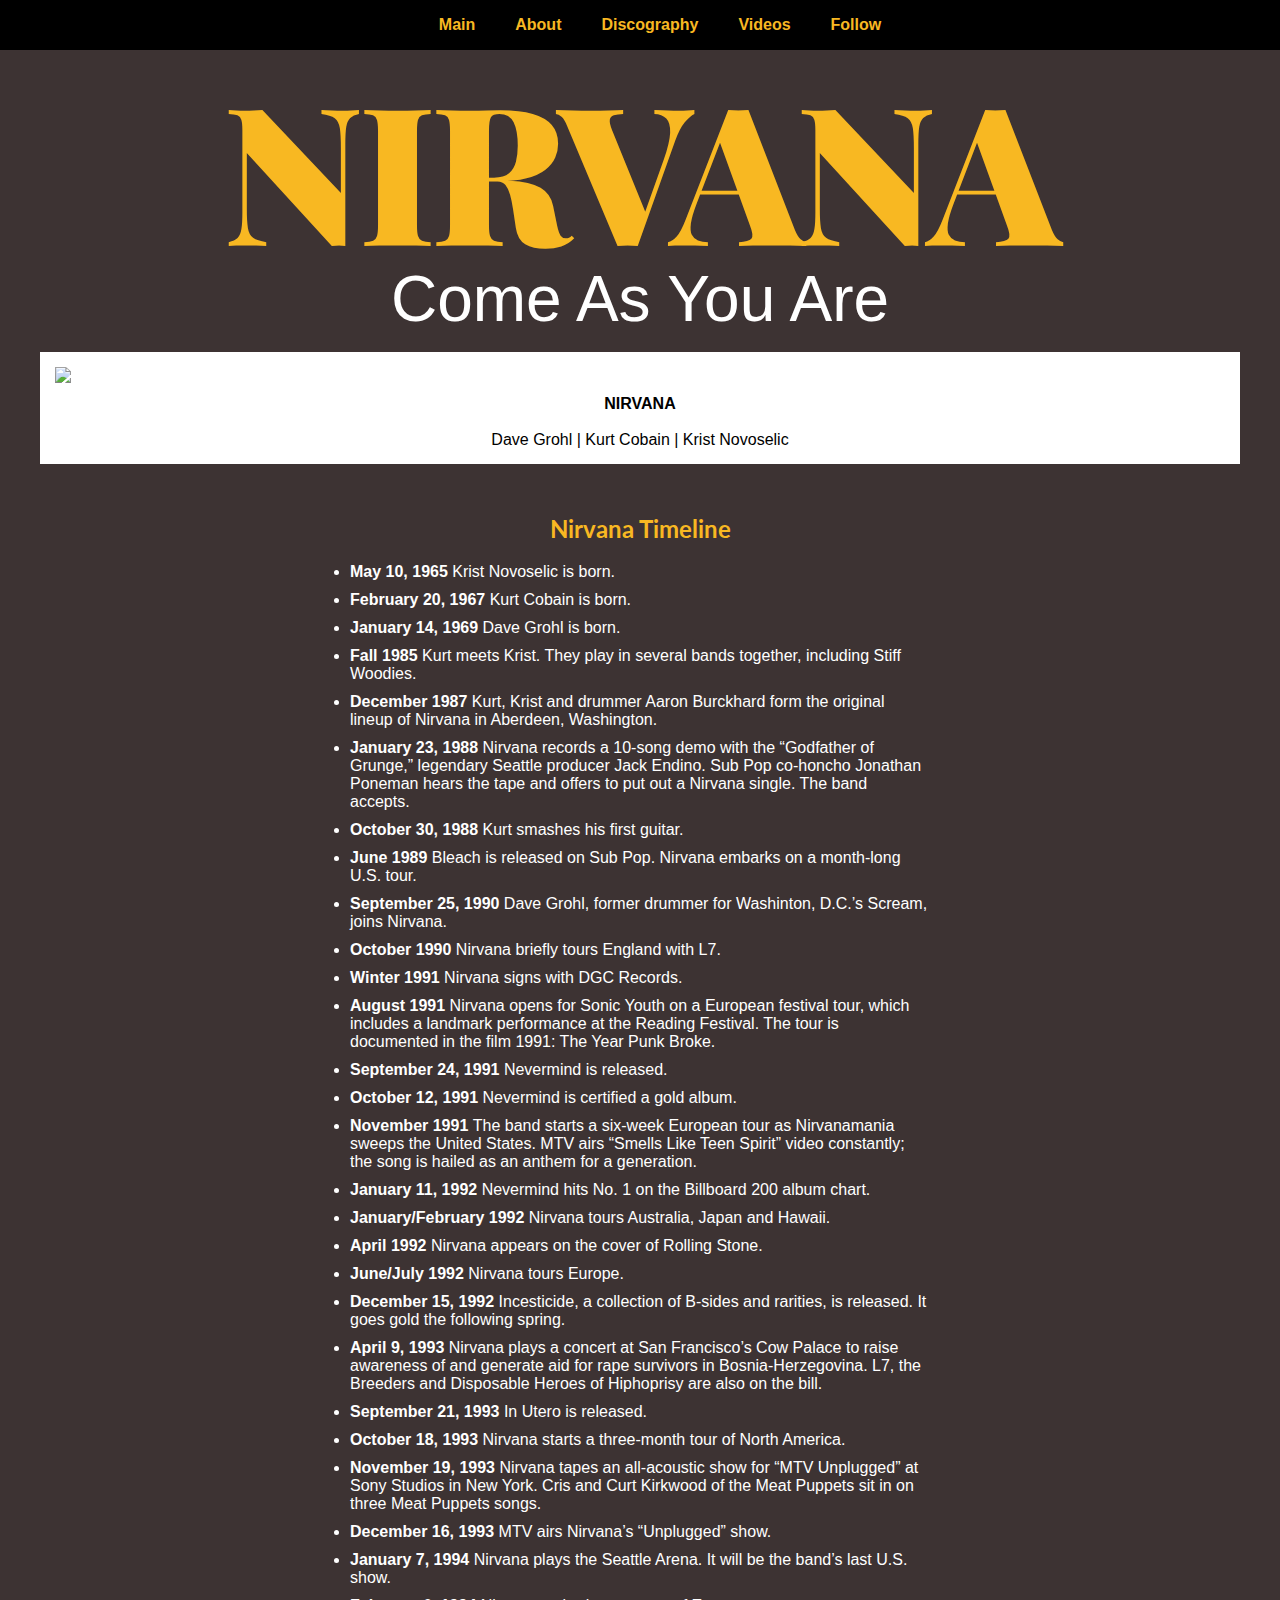
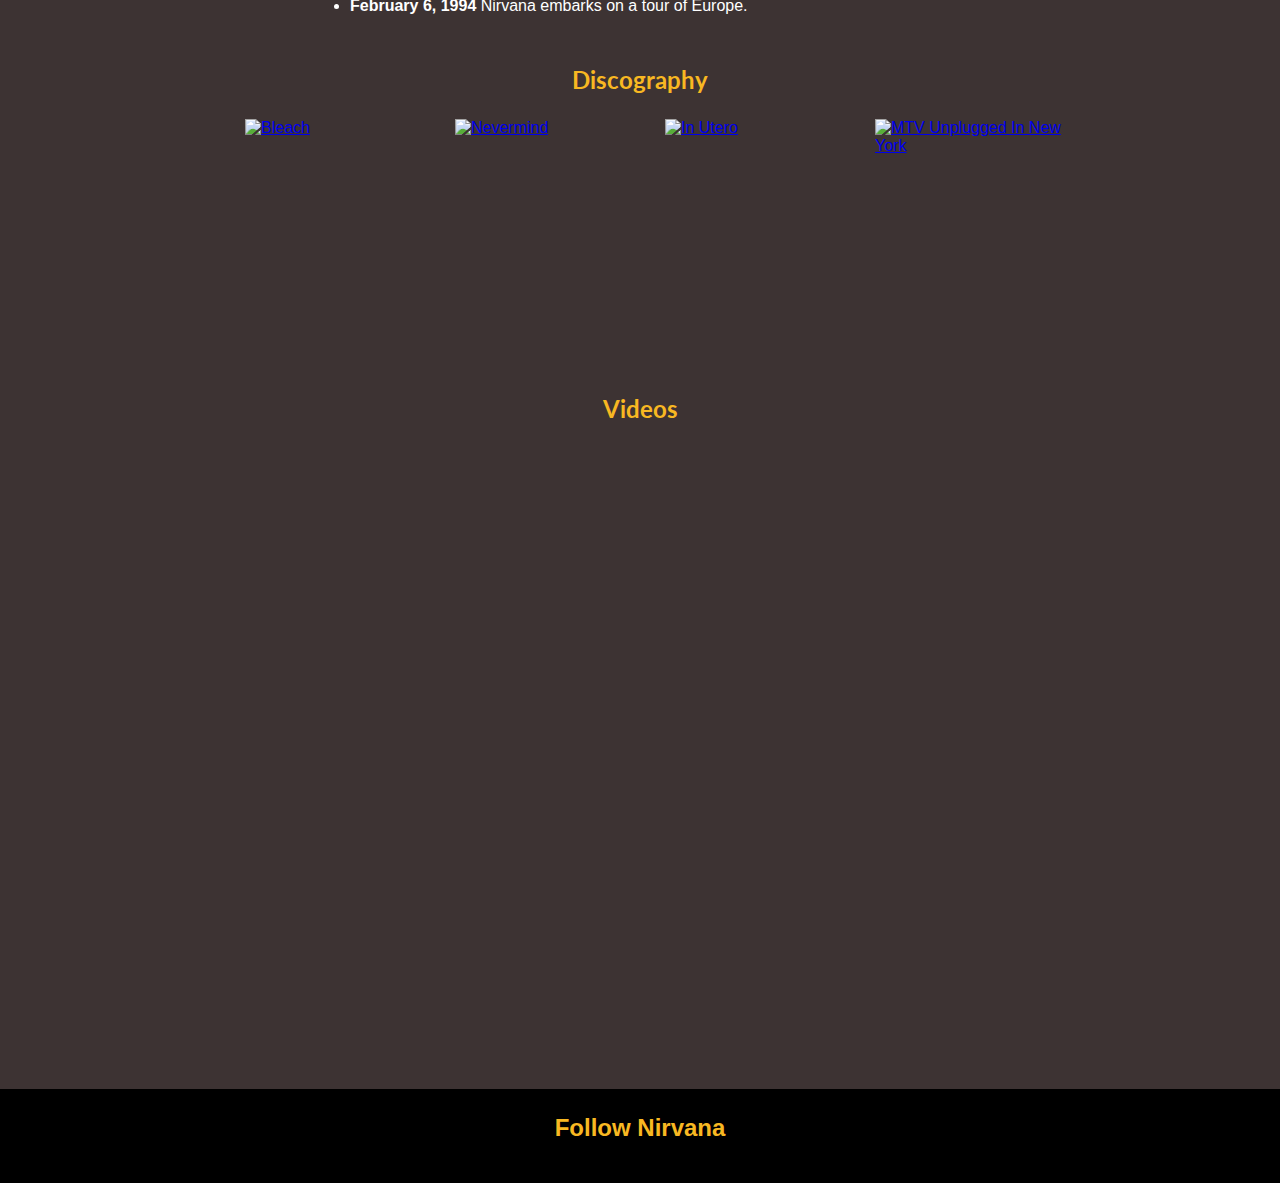
==== index.html @ 4658b1a8 "change dir" ====
<!DOCTYPE html>
<html lang="en" >
<head>
  <meta charset="UTF-8">
  <title>Tribute Page | Nirvana</title>
  <link rel="stylesheet" href="https://cdnjs.cloudflare.com/ajax/libs/font-awesome/5.15.2/css/all.min.css" integrity="sha512-HK5fgLBL+xu6dm/Ii3z4xhlSUyZgTT9tuc/hSrtw6uzJOvgRr2a9jyxxT1ely+B+xFAmJKVSTbpM/CuL7qxO8w==" crossorigin="anonymous" />
  <link rel="stylesheet" href="style.css">

</head>
<body>
<!-- partial:index.partial.html -->

<nav>
  <ul>
    <li><a href="#main">Main</a></li>
    <li><a href="#tribute-info">About</a></li>
    <li><a href="#discography">Discography</a></li>
    <li><a href="#videos">Videos</a></li>
    <li><a href="#follow">Follow</a></li>
  </ul>
</nav>

<section id="main">
  <h1 id="title">NIRVANA</h1>
  <p id="tagline">Come As You Are</p>
  
  <figure id="img-div">
    <img src="https://www.teahub.io/photos/full/24-249199_nirvana-hd-wallpaper-pc.jpg" alt="Nirvana" id="image">
    <figcaption id="img-caption"><strong>NIRVANA</strong> <br> <br>Dave Grohl | Kurt Cobain | Krist Novoselic</figcaption>
  </figure>  
</section>

<section id="tribute-info">
  <h2>Nirvana Timeline</h2>
  <ul>
    <li><strong>May 10, 1965</strong> Krist Novoselic is born.</li>
    <li><strong>February 20, 1967</strong> Kurt Cobain is born.</li>
    <li><strong>January 14, 1969</strong> Dave Grohl is born.</li>
    <li><strong>Fall 1985</strong> Kurt meets Krist. They play in several bands together, including Stiff Woodies.</li>
    <li><strong>December 1987 </strong>Kurt, Krist and drummer Aaron Burckhard form the original lineup of Nirvana in Aberdeen, Washington.</li>
    <li><strong>January 23, 1988</strong> Nirvana records a 10-song demo with the “Godfather of Grunge,” legendary Seattle producer Jack Endino. Sub Pop co-honcho Jonathan Poneman hears the tape and offers to put out a Nirvana single. The band accepts.</li>
    <li><strong>October 30, 1988</strong> Kurt smashes his first guitar.</li>
    <li><strong>June 1989</strong> Bleach is released on Sub Pop. Nirvana embarks on a month-long U.S. tour.</li>
    <li><strong>September 25, 1990</strong> Dave Grohl, former drummer for Washinton, D.C.’s Scream, joins Nirvana.
</li>
    <li><strong>October 1990</strong> Nirvana briefly tours England with L7.</li>
    <li><strong>Winter 1991</strong> Nirvana signs with DGC Records.</li>
    <li><strong>August 1991
</strong> Nirvana opens for Sonic Youth on a European festival tour, which includes a landmark performance at the Reading Festival. The tour is documented in the film 1991: The Year Punk Broke.</li>
    <li><strong>September 24, 1991
</strong>Nevermind is released.</li>
    <li><strong>October 12, 1991</strong> Nevermind is certified a gold album.</li>
    <li><strong>November 1991
</strong> The band starts a six-week European tour as Nirvanamania sweeps the United States. MTV airs “Smells Like Teen Spirit” video constantly; the song is hailed as an anthem for a generation.</li>
    <li><strong>January 11, 1992
</strong> Nevermind hits No. 1 on the Billboard 200 album chart.</li>
    <li><strong>January/February 1992
</strong> Nirvana tours Australia, Japan and Hawaii.</li>
    <li><strong>April 1992
</strong> Nirvana appears on the cover of Rolling Stone.</li>
    <li><strong>June/July 1992
</strong> Nirvana tours Europe.</li>
    <li><strong>December 15, 1992
</strong> Incesticide, a collection of B-sides and rarities, is released. It goes gold the following spring.</li>
    <li><strong>April 9, 1993
</strong> Nirvana plays a concert at San Francisco’s Cow Palace to raise awareness of and generate aid for rape survivors in Bosnia-Herzegovina. L7, the Breeders and Disposable Heroes of Hiphoprisy are also on the bill.</li>
    <li><strong>September 21, 1993
</strong> In Utero is released.</li>
    <li><strong>October 18, 1993
</strong> Nirvana starts a three-month tour of North America.</li>
    <li><strong>November 19, 1993
</strong> Nirvana tapes an all-acoustic show for “MTV Unplugged” at Sony Studios in New York. Cris and Curt Kirkwood of the Meat Puppets sit in on three Meat Puppets songs.</li>
    <li><strong>December 16, 1993
</strong> MTV airs Nirvana’s “Unplugged” show.</li>
    <li><strong>January 7, 1994
</strong> Nirvana plays the Seattle Arena. It will be the band’s last U.S. show.</li>
    <li><strong>February 6, 1994
</strong> Nirvana embarks on a tour of Europe.</li>
  </ul>
</section>

<section id="discography">
  <h2>Discography</h2>
  <ul>
    <li class="album">
      <a href="https://www.nirvana.com/album/bleach/" target="_blank">
        <img src="https://www.nirvana.com/files/2015/12/bleach.jpg" alt="Bleach" class="album-img">
        <div class="album-overlay">
          <div class="release-date">1989</div>
          <div class="album-title">Bleach</div>
        </div>
      </a>
    </li>
    
    <li class="album">
      <a href="https://www.nirvana.com/album/nevermind/" target="_blank">
        <img src="https://www.nirvana.com/files/2015/12/Nevermind.jpg" alt="Nevermind" class="album-img">
        <div class="album-overlay">
          <div class="release-date">1991</div>
          <div class="album-title">Nevermind</div>
        </div>
      </a>
    </li>
    
    <li class="album">
      <a href="https://www.nirvana.com/album/in-utero/" target="_blank">
        <img src="https://www.nirvana.com/files/2015/12/InUtero.jpg" alt="In Utero" class="album-img">
        <div class="album-overlay">
          <div class="release-date">1993</div>
          <div class="album-title">In Utero</div>
        </div>
      </a>
    </li>
    
    <li class="album">
      <a href="https://www.nirvana.com/album/unplugged-in-new-york/" target="_blank">
        <img src="https://www.nirvana.com/files/2015/12/Unplugged.jpg" alt="MTV Unplugged In New York" class="album-img">
        <div class="album-overlay">
          <div class="release-date">1994</div>
          <div class="album-title">MTV Unplugged In New York</div>
        </div>
      </a>
    </li>
  </ul>
</section>

<section id="videos">
  <h2>Videos</h2>
<div class="g-ytsubscribe" data-channelid="UCFMZHIQMgBXTSxsr86Caazw" data-layout="full" data-count="default"></div>
  
<div class="video-list">
  <iframe width="560" height="315" src="https://www.youtube.com/embed/hTWKbfoikeg" title="YouTube video player" frameborder="0" allow="accelerometer; autoplay; clipboard-write; encrypted-media; gyroscope; picture-in-picture" allowfullscreen></iframe>
  
  <iframe width="560" height="315" src="https://www.youtube.com/embed/vabnZ9-ex7o" title="YouTube video player" frameborder="0" allow="accelerometer; autoplay; clipboard-write; encrypted-media; gyroscope; picture-in-picture" allowfullscreen></iframe>
  
  <iframe width="560" height="315" src="https://www.youtube.com/embed/fregObNcHC8" title="YouTube video player" frameborder="0" allow="accelerometer; autoplay; clipboard-write; encrypted-media; gyroscope; picture-in-picture" allowfullscreen></iframe>
  
  <iframe width="560" height="315" src="https://www.youtube.com/embed/hEMm7gxBYSc" title="YouTube video player" frameborder="0" allow="accelerometer; autoplay; clipboard-write; encrypted-media; gyroscope; picture-in-picture" allowfullscreen></iframe>
</div>
</section>

<section id="follow">
  <h2>Follow Nirvana</h2>
  <ul>
    <li><a href="https://www.nirvana.com/" id="tribute-link" target="_blank"><i class="fas fa-globe"></i></a></li>
    
    <li><a href="https://twitter.com/Nirvana?s=20&t=xmVcnS6-m4yzouRKo3u16g" target="_blank"><i class="fab fa-twitter"></i></a></li>
    
    <li><a href="https://www.facebook.com/Nirvana" target="_blank"><i class="fab fa-facebook"></i></a></li>
  
    <li><a href="https://www.youtube.com/channel/UCFMZHIQMgBXTSxsr86Caazw" target="_blank"><i class="fab fa-youtube"></i></a></li>
  </ul>
</section>

<script src="https://apis.google.com/js/platform.js"></script>

<!-- <script src="https://cdn.freecodecamp.org/testable-projects-fcc/v1/bundle.js"></script> -->
<!-- partial -->
  
</body>
</html>
---- style.css ----
@import url('https://fonts.googleapis.com/css2?family=Frank+Ruhl+Libre:wght@900&family=Lato:wght@300&family=Lobster&family=Old+Standard+TT:wght@700&family=Playfair+Display:wght@400;500;600;700;900&family=Source+Serif+4:wght@700&display=swap');

body {
  font-family: montserrat, sans-serif;
  padding-top: 70px;
  background-color: #3d3333;
  color: white;
  margin: 0;
}

* {
  box-sizing: border-box;
}

nav {
  position: fixed;
  top: 0;
  left: 0;
  background-color: #000;
  width: 100%;
  z-index: 10;
}

nav ul {
  display: flex;
  justify-content: center;
}

nav ul li {
  margin: 0 20px;
  list-style-type: none;
}

nav ul li a {
  color: #f8b822;
  text-decoration: none;
  font-weight: bold;
}

nav ul li a:hover {
  text-decoration: underline;
}

#main {
  text-align: center;
  min-width: 400px;
}

#main h1 {
  font-family: 'Playfair Display', serif;
  color: #f8b822;
  margin: 0;
  padding: 0;
  font-size: 15vw;
  font-weight: 900;
  line-height: 1em;
  letter-spacing: -5px;
}

#main p {
  margin: 0;
  font-size: 5vw;
}

#img-div {
  background-color: white;
  padding: 15px;
}

#image {
  max-width: 100%;
  display: block;
}

#img-caption {
  color: black;
  font-size: 1em;
  margin-top: 10px;
}

#tribute-info {
  width: 600px;
  margin: 50px auto;
}

#tribute-info h2 {
  font-family: 'Lato', sans-serif;
  text-align: center;
  color: #f8b822;
}

#tribute-info ul {
  justify-content: center;
  display: block;
  padding: 0;
}

#tribute-info li {
  margin: 10px;
}

#discography h2 {
  font-family: 'Lato', sans-serif;
  text-align: center;
  color: #f8b822;
}

#discography ul {
  list-style-type: none;
  display: flex;
  justify-content: center;
}

#discography li {
  width: 200px;
  height: 200px;
  margin: 5px;
}

.album {
  position: relative;
}

.album .album-img {
  width: 100%;
  height: 100%;
}

.album .album-overlay {
  background-color: black;
  color: #f8b822;
  position: absolute;
  top: 0;
  width: 100%;
  height: 100%;
  display: flex;
  justify-content: center;
  text-align: center;
  flex-direction: column;
  opacity: 0;
  transition: .5s;
}

.album .album-overlay:hover {
  opacity: 1;
}

.release-date {
  font-size: .8em;
}

.album-title {
  font-weight: bold;
  text-transform: uppercase;
  margin-top: 5px;
}

#videos {
  margin-top: 70px;
  font-family: 'Lato', sans-serif;
  text-align: center;
  color: #f8b822;
}

.video-list {
  margin-top: 30px;
  justify-content: center;
}

#follow {
  text-align: center;
  background-color: black;
  padding: 5px 0;
}

#follow h2 {
  color: #f8b822;
}

#follow ul {
  list-style-type: none;
  display: flex;
  justify-content: center;
  padding: 0;
}

#follow li {
  font-size: 2em;
  margin: 0 10px;
}

#follow li a {
  color: #f8b822;
}
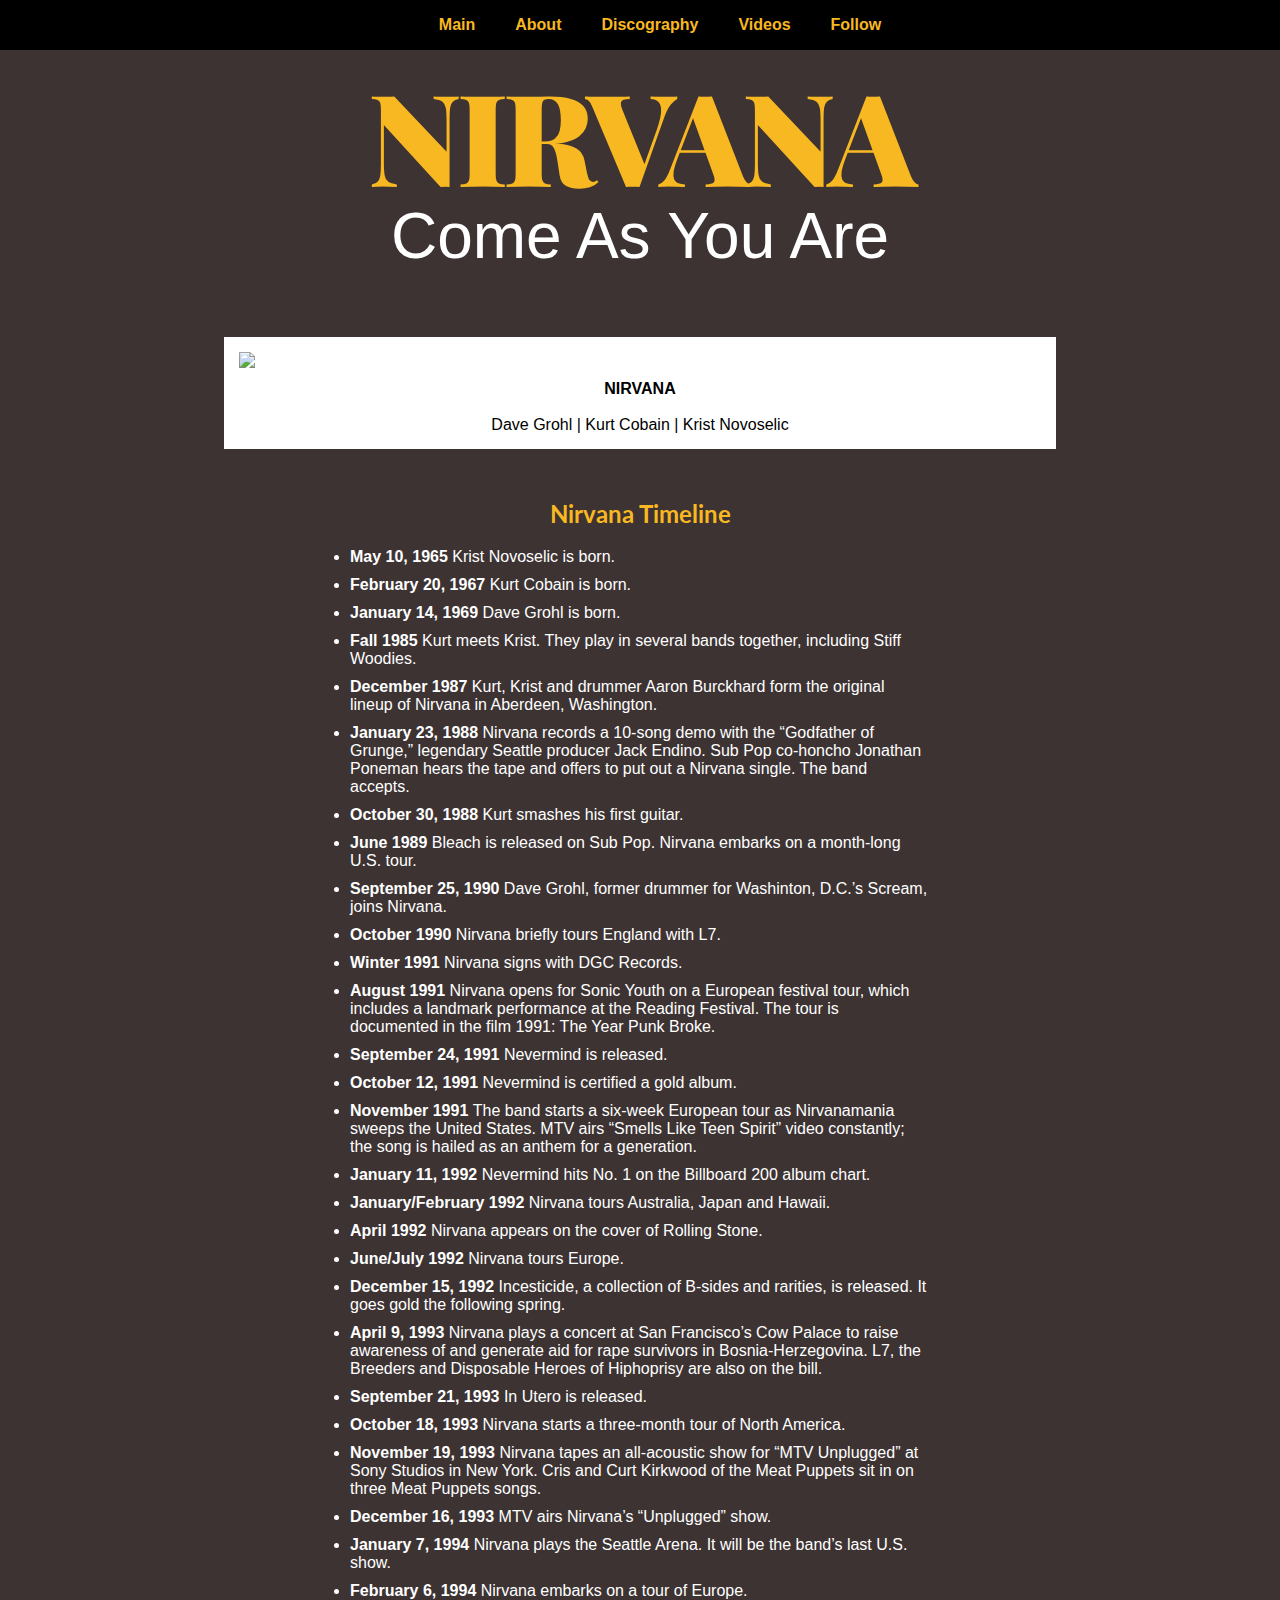
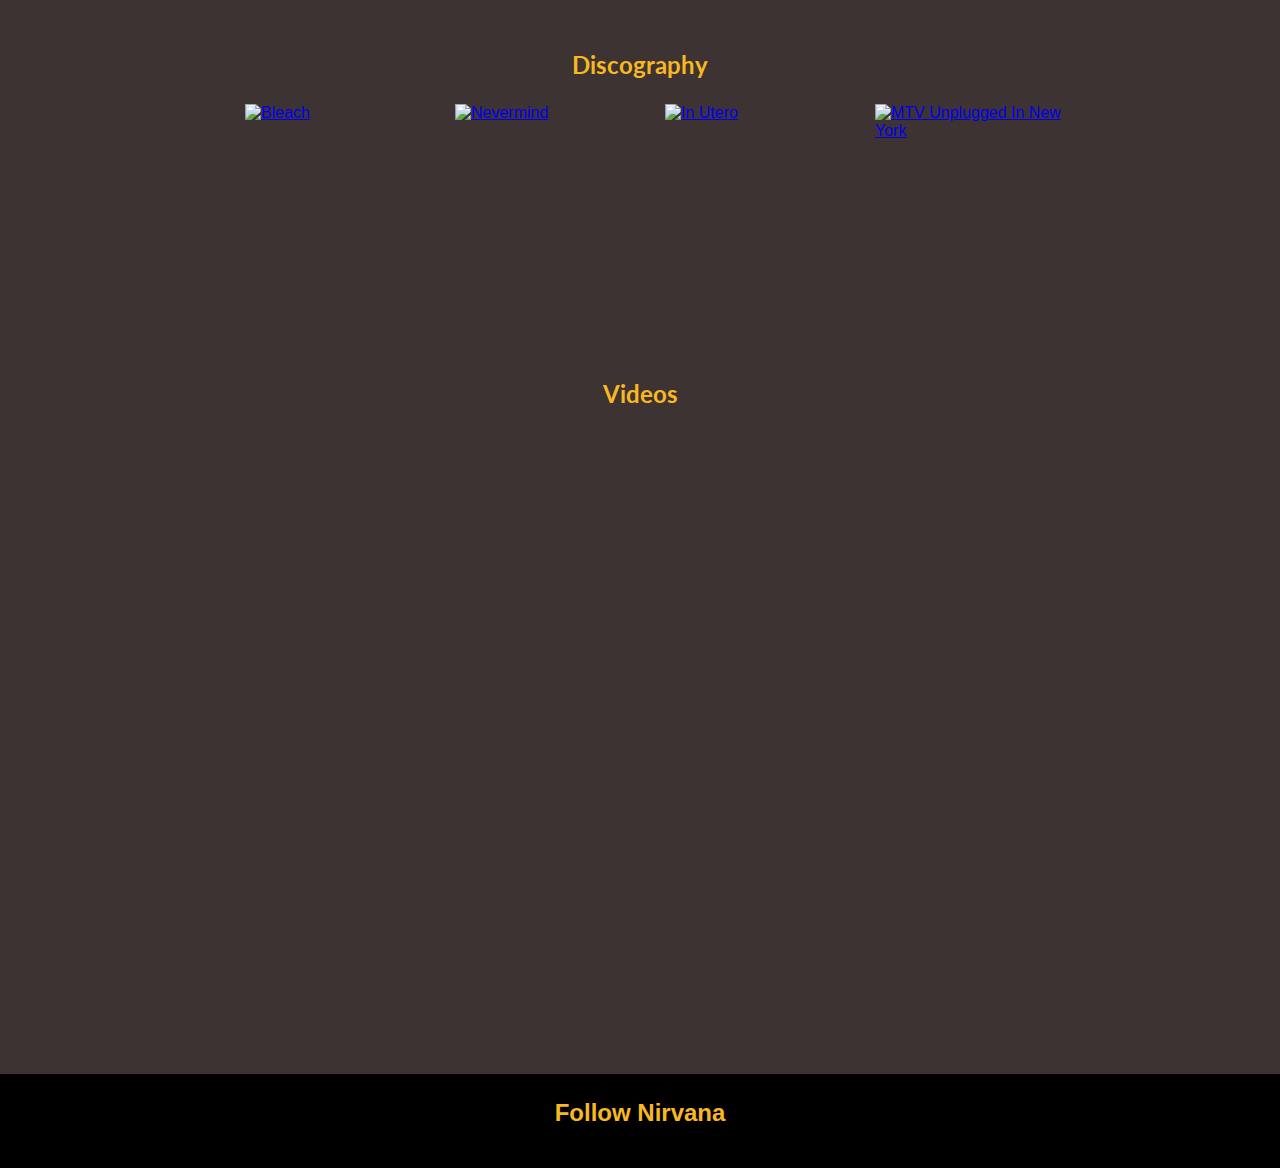
==== commit 86acd757: "rearrange content" ====
--- a/index.html
+++ b/index.html
@@ -1,161 +1,197 @@
 <!DOCTYPE html>
-<html lang="en" >
-<head>
-  <meta charset="UTF-8">
-  <title>Tribute Page | Nirvana</title>
-  <link rel="stylesheet" href="https://cdnjs.cloudflare.com/ajax/libs/font-awesome/5.15.2/css/all.min.css" integrity="sha512-HK5fgLBL+xu6dm/Ii3z4xhlSUyZgTT9tuc/hSrtw6uzJOvgRr2a9jyxxT1ely+B+xFAmJKVSTbpM/CuL7qxO8w==" crossorigin="anonymous" />
-  <link rel="stylesheet" href="style.css">
+<html lang="en">
+  <head>
+    <meta charset="UTF-8" />
+    <title>Tribute Page | Nirvana</title>
+    <link
+      rel="stylesheet"
+      href="https://cdnjs.cloudflare.com/ajax/libs/font-awesome/5.15.2/css/all.min.css"
+      integrity="sha512-HK5fgLBL+xu6dm/Ii3z4xhlSUyZgTT9tuc/hSrtw6uzJOvgRr2a9jyxxT1ely+B+xFAmJKVSTbpM/CuL7qxO8w=="
+      crossorigin="anonymous"
+    />
+    <link rel="stylesheet" href="style.css" />
+  </head>
+  <body>
+    <!-- partial:index.partial.html -->
 
-</head>
-<body>
-<!-- partial:index.partial.html -->
+    <nav>
+      <ul>
+        <li><a href="#main">Main</a></li>
+        <li><a href="#tribute-info">About</a></li>
+        <li><a href="#discography">Discography</a></li>
+        <li><a href="#videos">Videos</a></li>
+        <li><a href="#follow">Follow</a></li>
+      </ul>
+    </nav>
 
-<nav>
-  <ul>
-    <li><a href="#main">Main</a></li>
-    <li><a href="#tribute-info">About</a></li>
-    <li><a href="#discography">Discography</a></li>
-    <li><a href="#videos">Videos</a></li>
-    <li><a href="#follow">Follow</a></li>
-  </ul>
-</nav>
+    <section id="main">
+      <h1 id="title">NIRVANA</h1>
+      <p id="tagline">Come As You Are</p>
 
-<section id="main">
-  <h1 id="title">NIRVANA</h1>
-  <p id="tagline">Come As You Are</p>
-  
-  <figure id="img-div">
-    <img src="https://www.teahub.io/photos/full/24-249199_nirvana-hd-wallpaper-pc.jpg" alt="Nirvana" id="image">
-    <figcaption id="img-caption"><strong>NIRVANA</strong> <br> <br>Dave Grohl | Kurt Cobain | Krist Novoselic</figcaption>
-  </figure>  
-</section>
+      <figure id="img-div">
+        <img src="https://www.teahub.io/photos/full/24-249199_nirvana-hd-wallpaper-pc.jpg" alt="Nirvana" id="image" />
+        <figcaption id="img-caption">
+          <strong>NIRVANA</strong> <br />
+          <br />Dave Grohl | Kurt Cobain | Krist Novoselic
+        </figcaption>
+      </figure>
+    </section>
 
-<section id="tribute-info">
-  <h2>Nirvana Timeline</h2>
-  <ul>
-    <li><strong>May 10, 1965</strong> Krist Novoselic is born.</li>
-    <li><strong>February 20, 1967</strong> Kurt Cobain is born.</li>
-    <li><strong>January 14, 1969</strong> Dave Grohl is born.</li>
-    <li><strong>Fall 1985</strong> Kurt meets Krist. They play in several bands together, including Stiff Woodies.</li>
-    <li><strong>December 1987 </strong>Kurt, Krist and drummer Aaron Burckhard form the original lineup of Nirvana in Aberdeen, Washington.</li>
-    <li><strong>January 23, 1988</strong> Nirvana records a 10-song demo with the “Godfather of Grunge,” legendary Seattle producer Jack Endino. Sub Pop co-honcho Jonathan Poneman hears the tape and offers to put out a Nirvana single. The band accepts.</li>
-    <li><strong>October 30, 1988</strong> Kurt smashes his first guitar.</li>
-    <li><strong>June 1989</strong> Bleach is released on Sub Pop. Nirvana embarks on a month-long U.S. tour.</li>
-    <li><strong>September 25, 1990</strong> Dave Grohl, former drummer for Washinton, D.C.’s Scream, joins Nirvana.
-</li>
-    <li><strong>October 1990</strong> Nirvana briefly tours England with L7.</li>
-    <li><strong>Winter 1991</strong> Nirvana signs with DGC Records.</li>
-    <li><strong>August 1991
-</strong> Nirvana opens for Sonic Youth on a European festival tour, which includes a landmark performance at the Reading Festival. The tour is documented in the film 1991: The Year Punk Broke.</li>
-    <li><strong>September 24, 1991
-</strong>Nevermind is released.</li>
-    <li><strong>October 12, 1991</strong> Nevermind is certified a gold album.</li>
-    <li><strong>November 1991
-</strong> The band starts a six-week European tour as Nirvanamania sweeps the United States. MTV airs “Smells Like Teen Spirit” video constantly; the song is hailed as an anthem for a generation.</li>
-    <li><strong>January 11, 1992
-</strong> Nevermind hits No. 1 on the Billboard 200 album chart.</li>
-    <li><strong>January/February 1992
-</strong> Nirvana tours Australia, Japan and Hawaii.</li>
-    <li><strong>April 1992
-</strong> Nirvana appears on the cover of Rolling Stone.</li>
-    <li><strong>June/July 1992
-</strong> Nirvana tours Europe.</li>
-    <li><strong>December 15, 1992
-</strong> Incesticide, a collection of B-sides and rarities, is released. It goes gold the following spring.</li>
-    <li><strong>April 9, 1993
-</strong> Nirvana plays a concert at San Francisco’s Cow Palace to raise awareness of and generate aid for rape survivors in Bosnia-Herzegovina. L7, the Breeders and Disposable Heroes of Hiphoprisy are also on the bill.</li>
-    <li><strong>September 21, 1993
-</strong> In Utero is released.</li>
-    <li><strong>October 18, 1993
-</strong> Nirvana starts a three-month tour of North America.</li>
-    <li><strong>November 19, 1993
-</strong> Nirvana tapes an all-acoustic show for “MTV Unplugged” at Sony Studios in New York. Cris and Curt Kirkwood of the Meat Puppets sit in on three Meat Puppets songs.</li>
-    <li><strong>December 16, 1993
-</strong> MTV airs Nirvana’s “Unplugged” show.</li>
-    <li><strong>January 7, 1994
-</strong> Nirvana plays the Seattle Arena. It will be the band’s last U.S. show.</li>
-    <li><strong>February 6, 1994
-</strong> Nirvana embarks on a tour of Europe.</li>
-  </ul>
-</section>
+    <section id="tribute-info">
+      <h2>Nirvana Timeline</h2>
+      <ul>
+        <li><strong>May 10, 1965</strong> Krist Novoselic is born.</li>
+        <li><strong>February 20, 1967</strong> Kurt Cobain is born.</li>
+        <li><strong>January 14, 1969</strong> Dave Grohl is born.</li>
+        <li><strong>Fall 1985</strong> Kurt meets Krist. They play in several bands together, including Stiff Woodies.</li>
+        <li><strong>December 1987 </strong>Kurt, Krist and drummer Aaron Burckhard form the original lineup of Nirvana in Aberdeen, Washington.</li>
+        <li>
+          <strong>January 23, 1988</strong> Nirvana records a 10-song demo with the “Godfather of Grunge,” legendary Seattle producer Jack Endino. Sub Pop co-honcho Jonathan Poneman hears the tape and offers to put out a Nirvana single. The
+          band accepts.
+        </li>
+        <li><strong>October 30, 1988</strong> Kurt smashes his first guitar.</li>
+        <li><strong>June 1989</strong> Bleach is released on Sub Pop. Nirvana embarks on a month-long U.S. tour.</li>
+        <li><strong>September 25, 1990</strong> Dave Grohl, former drummer for Washinton, D.C.’s Scream, joins Nirvana.</li>
+        <li><strong>October 1990</strong> Nirvana briefly tours England with L7.</li>
+        <li><strong>Winter 1991</strong> Nirvana signs with DGC Records.</li>
+        <li><strong>August 1991 </strong> Nirvana opens for Sonic Youth on a European festival tour, which includes a landmark performance at the Reading Festival. The tour is documented in the film 1991: The Year Punk Broke.</li>
+        <li><strong>September 24, 1991 </strong>Nevermind is released.</li>
+        <li><strong>October 12, 1991</strong> Nevermind is certified a gold album.</li>
+        <li><strong>November 1991 </strong> The band starts a six-week European tour as Nirvanamania sweeps the United States. MTV airs “Smells Like Teen Spirit” video constantly; the song is hailed as an anthem for a generation.</li>
+        <li><strong>January 11, 1992 </strong> Nevermind hits No. 1 on the Billboard 200 album chart.</li>
+        <li><strong>January/February 1992 </strong> Nirvana tours Australia, Japan and Hawaii.</li>
+        <li><strong>April 1992 </strong> Nirvana appears on the cover of Rolling Stone.</li>
+        <li><strong>June/July 1992 </strong> Nirvana tours Europe.</li>
+        <li><strong>December 15, 1992 </strong> Incesticide, a collection of B-sides and rarities, is released. It goes gold the following spring.</li>
+        <li>
+          <strong>April 9, 1993 </strong> Nirvana plays a concert at San Francisco’s Cow Palace to raise awareness of and generate aid for rape survivors in Bosnia-Herzegovina. L7, the Breeders and Disposable Heroes of Hiphoprisy are also
+          on the bill.
+        </li>
+        <li><strong>September 21, 1993 </strong> In Utero is released.</li>
+        <li><strong>October 18, 1993 </strong> Nirvana starts a three-month tour of North America.</li>
+        <li><strong>November 19, 1993 </strong> Nirvana tapes an all-acoustic show for “MTV Unplugged” at Sony Studios in New York. Cris and Curt Kirkwood of the Meat Puppets sit in on three Meat Puppets songs.</li>
+        <li><strong>December 16, 1993 </strong> MTV airs Nirvana’s “Unplugged” show.</li>
+        <li><strong>January 7, 1994 </strong> Nirvana plays the Seattle Arena. It will be the band’s last U.S. show.</li>
+        <li><strong>February 6, 1994 </strong> Nirvana embarks on a tour of Europe.</li>
+      </ul>
+    </section>
 
-<section id="discography">
-  <h2>Discography</h2>
-  <ul>
-    <li class="album">
-      <a href="https://www.nirvana.com/album/bleach/" target="_blank">
-        <img src="https://www.nirvana.com/files/2015/12/bleach.jpg" alt="Bleach" class="album-img">
-        <div class="album-overlay">
-          <div class="release-date">1989</div>
-          <div class="album-title">Bleach</div>
-        </div>
-      </a>
-    </li>
-    
-    <li class="album">
-      <a href="https://www.nirvana.com/album/nevermind/" target="_blank">
-        <img src="https://www.nirvana.com/files/2015/12/Nevermind.jpg" alt="Nevermind" class="album-img">
-        <div class="album-overlay">
-          <div class="release-date">1991</div>
-          <div class="album-title">Nevermind</div>
-        </div>
-      </a>
-    </li>
-    
-    <li class="album">
-      <a href="https://www.nirvana.com/album/in-utero/" target="_blank">
-        <img src="https://www.nirvana.com/files/2015/12/InUtero.jpg" alt="In Utero" class="album-img">
-        <div class="album-overlay">
-          <div class="release-date">1993</div>
-          <div class="album-title">In Utero</div>
-        </div>
-      </a>
-    </li>
-    
-    <li class="album">
-      <a href="https://www.nirvana.com/album/unplugged-in-new-york/" target="_blank">
-        <img src="https://www.nirvana.com/files/2015/12/Unplugged.jpg" alt="MTV Unplugged In New York" class="album-img">
-        <div class="album-overlay">
-          <div class="release-date">1994</div>
-          <div class="album-title">MTV Unplugged In New York</div>
-        </div>
-      </a>
-    </li>
-  </ul>
-</section>
+    <section id="discography">
+      <h2>Discography</h2>
+      <ul>
+        <li class="album">
+          <a href="https://www.nirvana.com/album/bleach/" target="_blank">
+            <img src="https://www.nirvana.com/files/2015/12/bleach.jpg" alt="Bleach" class="album-img" />
+            <div class="album-overlay">
+              <div class="release-date">1989</div>
+              <div class="album-title">Bleach</div>
+            </div>
+          </a>
+        </li>
 
-<section id="videos">
-  <h2>Videos</h2>
-<div class="g-ytsubscribe" data-channelid="UCFMZHIQMgBXTSxsr86Caazw" data-layout="full" data-count="default"></div>
-  
-<div class="video-list">
-  <iframe width="560" height="315" src="https://www.youtube.com/embed/hTWKbfoikeg" title="YouTube video player" frameborder="0" allow="accelerometer; autoplay; clipboard-write; encrypted-media; gyroscope; picture-in-picture" allowfullscreen></iframe>
-  
-  <iframe width="560" height="315" src="https://www.youtube.com/embed/vabnZ9-ex7o" title="YouTube video player" frameborder="0" allow="accelerometer; autoplay; clipboard-write; encrypted-media; gyroscope; picture-in-picture" allowfullscreen></iframe>
-  
-  <iframe width="560" height="315" src="https://www.youtube.com/embed/fregObNcHC8" title="YouTube video player" frameborder="0" allow="accelerometer; autoplay; clipboard-write; encrypted-media; gyroscope; picture-in-picture" allowfullscreen></iframe>
-  
-  <iframe width="560" height="315" src="https://www.youtube.com/embed/hEMm7gxBYSc" title="YouTube video player" frameborder="0" allow="accelerometer; autoplay; clipboard-write; encrypted-media; gyroscope; picture-in-picture" allowfullscreen></iframe>
-</div>
-</section>
+        <li class="album">
+          <a href="https://www.nirvana.com/album/nevermind/" target="_blank">
+            <img src="https://www.nirvana.com/files/2015/12/Nevermind.jpg" alt="Nevermind" class="album-img" />
+            <div class="album-overlay">
+              <div class="release-date">1991</div>
+              <div class="album-title">Nevermind</div>
+            </div>
+          </a>
+        </li>
 
-<section id="follow">
-  <h2>Follow Nirvana</h2>
-  <ul>
-    <li><a href="https://www.nirvana.com/" id="tribute-link" target="_blank"><i class="fas fa-globe"></i></a></li>
-    
-    <li><a href="https://twitter.com/Nirvana?s=20&t=xmVcnS6-m4yzouRKo3u16g" target="_blank"><i class="fab fa-twitter"></i></a></li>
-    
-    <li><a href="https://www.facebook.com/Nirvana" target="_blank"><i class="fab fa-facebook"></i></a></li>
-  
-    <li><a href="https://www.youtube.com/channel/UCFMZHIQMgBXTSxsr86Caazw" target="_blank"><i class="fab fa-youtube"></i></a></li>
-  </ul>
-</section>
+        <li class="album">
+          <a href="https://www.nirvana.com/album/in-utero/" target="_blank">
+            <img src="https://www.nirvana.com/files/2015/12/InUtero.jpg" alt="In Utero" class="album-img" />
+            <div class="album-overlay">
+              <div class="release-date">1993</div>
+              <div class="album-title">In Utero</div>
+            </div>
+          </a>
+        </li>
 
-<script src="https://apis.google.com/js/platform.js"></script>
+        <li class="album">
+          <a href="https://www.nirvana.com/album/unplugged-in-new-york/" target="_blank">
+            <img src="https://www.nirvana.com/files/2015/12/Unplugged.jpg" alt="MTV Unplugged In New York" class="album-img" />
+            <div class="album-overlay">
+              <div class="release-date">1994</div>
+              <div class="album-title">MTV Unplugged In New York</div>
+            </div>
+          </a>
+        </li>
+      </ul>
+    </section>
 
-<!-- <script src="https://cdn.freecodecamp.org/testable-projects-fcc/v1/bundle.js"></script> -->
-<!-- partial -->
-  
-</body>
+    <section id="videos">
+      <h2>Videos</h2>
+      <div class="g-ytsubscribe" data-channelid="UCFMZHIQMgBXTSxsr86Caazw" data-layout="full" data-count="default"></div>
+
+      <div class="video-list">
+        <iframe
+          width="560"
+          height="315"
+          src="https://www.youtube.com/embed/hTWKbfoikeg"
+          title="YouTube video player"
+          frameborder="0"
+          allow="accelerometer; autoplay; clipboard-write; encrypted-media; gyroscope; picture-in-picture"
+          allowfullscreen
+        ></iframe>
+
+        <iframe
+          width="560"
+          height="315"
+          src="https://www.youtube.com/embed/vabnZ9-ex7o"
+          title="YouTube video player"
+          frameborder="0"
+          allow="accelerometer; autoplay; clipboard-write; encrypted-media; gyroscope; picture-in-picture"
+          allowfullscreen
+        ></iframe>
+
+        <iframe
+          width="560"
+          height="315"
+          src="https://www.youtube.com/embed/fregObNcHC8"
+          title="YouTube video player"
+          frameborder="0"
+          allow="accelerometer; autoplay; clipboard-write; encrypted-media; gyroscope; picture-in-picture"
+          allowfullscreen
+        ></iframe>
+
+        <iframe
+          width="560"
+          height="315"
+          src="https://www.youtube.com/embed/hEMm7gxBYSc"
+          title="YouTube video player"
+          frameborder="0"
+          allow="accelerometer; autoplay; clipboard-write; encrypted-media; gyroscope; picture-in-picture"
+          allowfullscreen
+        ></iframe>
+      </div>
+    </section>
+
+    <section id="follow">
+      <h2>Follow Nirvana</h2>
+      <ul>
+        <li>
+          <a href="https://www.nirvana.com/" id="tribute-link" target="_blank"><i class="fas fa-globe"></i></a>
+        </li>
+
+        <li>
+          <a href="https://twitter.com/Nirvana?s=20&t=xmVcnS6-m4yzouRKo3u16g" target="_blank"><i class="fab fa-twitter"></i></a>
+        </li>
+
+        <li>
+          <a href="https://www.facebook.com/Nirvana" target="_blank"><i class="fab fa-facebook"></i></a>
+        </li>
+
+        <li>
+          <a href="https://www.youtube.com/channel/UCFMZHIQMgBXTSxsr86Caazw" target="_blank"><i class="fab fa-youtube"></i></a>
+        </li>
+      </ul>
+    </section>
+
+    <script src="https://apis.google.com/js/platform.js"></script>
+
+    <script src="https://cdn.freecodecamp.org/testable-projects-fcc/v1/bundle.js"></script>
+    <!-- partial -->
+  </body>
 </html>
--- a/style.css
+++ b/style.css
@@ -1,4 +1,4 @@
-@import url('https://fonts.googleapis.com/css2?family=Frank+Ruhl+Libre:wght@900&family=Lato:wght@300&family=Lobster&family=Old+Standard+TT:wght@700&family=Playfair+Display:wght@400;500;600;700;900&family=Source+Serif+4:wght@700&display=swap');
+@import url("https://fonts.googleapis.com/css2?family=Frank+Ruhl+Libre:wght@900&family=Lato:wght@300&family=Lobster&family=Old+Standard+TT:wght@700&family=Playfair+Display:wght@400;500;600;700;900&family=Source+Serif+4:wght@700&display=swap");
 
 body {
   font-family: montserrat, sans-serif;
@@ -47,28 +47,33 @@
 }
 
 #main h1 {
-  font-family: 'Playfair Display', serif;
+  font-family: "Playfair Display", serif;
   color: #f8b822;
   margin: 0;
   padding: 0;
-  font-size: 15vw;
+  font-size: 10vw;
   font-weight: 900;
   line-height: 1em;
   letter-spacing: -5px;
 }
 
 #main p {
-  margin: 0;
+  margin-top: 1px;
   font-size: 5vw;
 }
 
 #img-div {
   background-color: white;
+  width: 65%;
   padding: 15px;
+  margin: auto;
 }
 
 #image {
   max-width: 100%;
+  margin: auto;
+  margin-left: 0px;
+  margin-right: 0px;
   display: block;
 }
 
@@ -84,7 +89,7 @@
 }
 
 #tribute-info h2 {
-  font-family: 'Lato', sans-serif;
+  font-family: "Lato", sans-serif;
   text-align: center;
   color: #f8b822;
 }
@@ -100,7 +105,7 @@
 }
 
 #discography h2 {
-  font-family: 'Lato', sans-serif;
+  font-family: "Lato", sans-serif;
   text-align: center;
   color: #f8b822;
 }
@@ -138,7 +143,7 @@
   text-align: center;
   flex-direction: column;
   opacity: 0;
-  transition: .5s;
+  transition: 0.5s;
 }
 
 .album .album-overlay:hover {
@@ -146,7 +151,7 @@
 }
 
 .release-date {
-  font-size: .8em;
+  font-size: 0.8em;
 }
 
 .album-title {
@@ -157,7 +162,7 @@
 
 #videos {
   margin-top: 70px;
-  font-family: 'Lato', sans-serif;
+  font-family: "Lato", sans-serif;
   text-align: center;
   color: #f8b822;
 }
@@ -191,4 +196,4 @@
 
 #follow li a {
   color: #f8b822;
-}+}
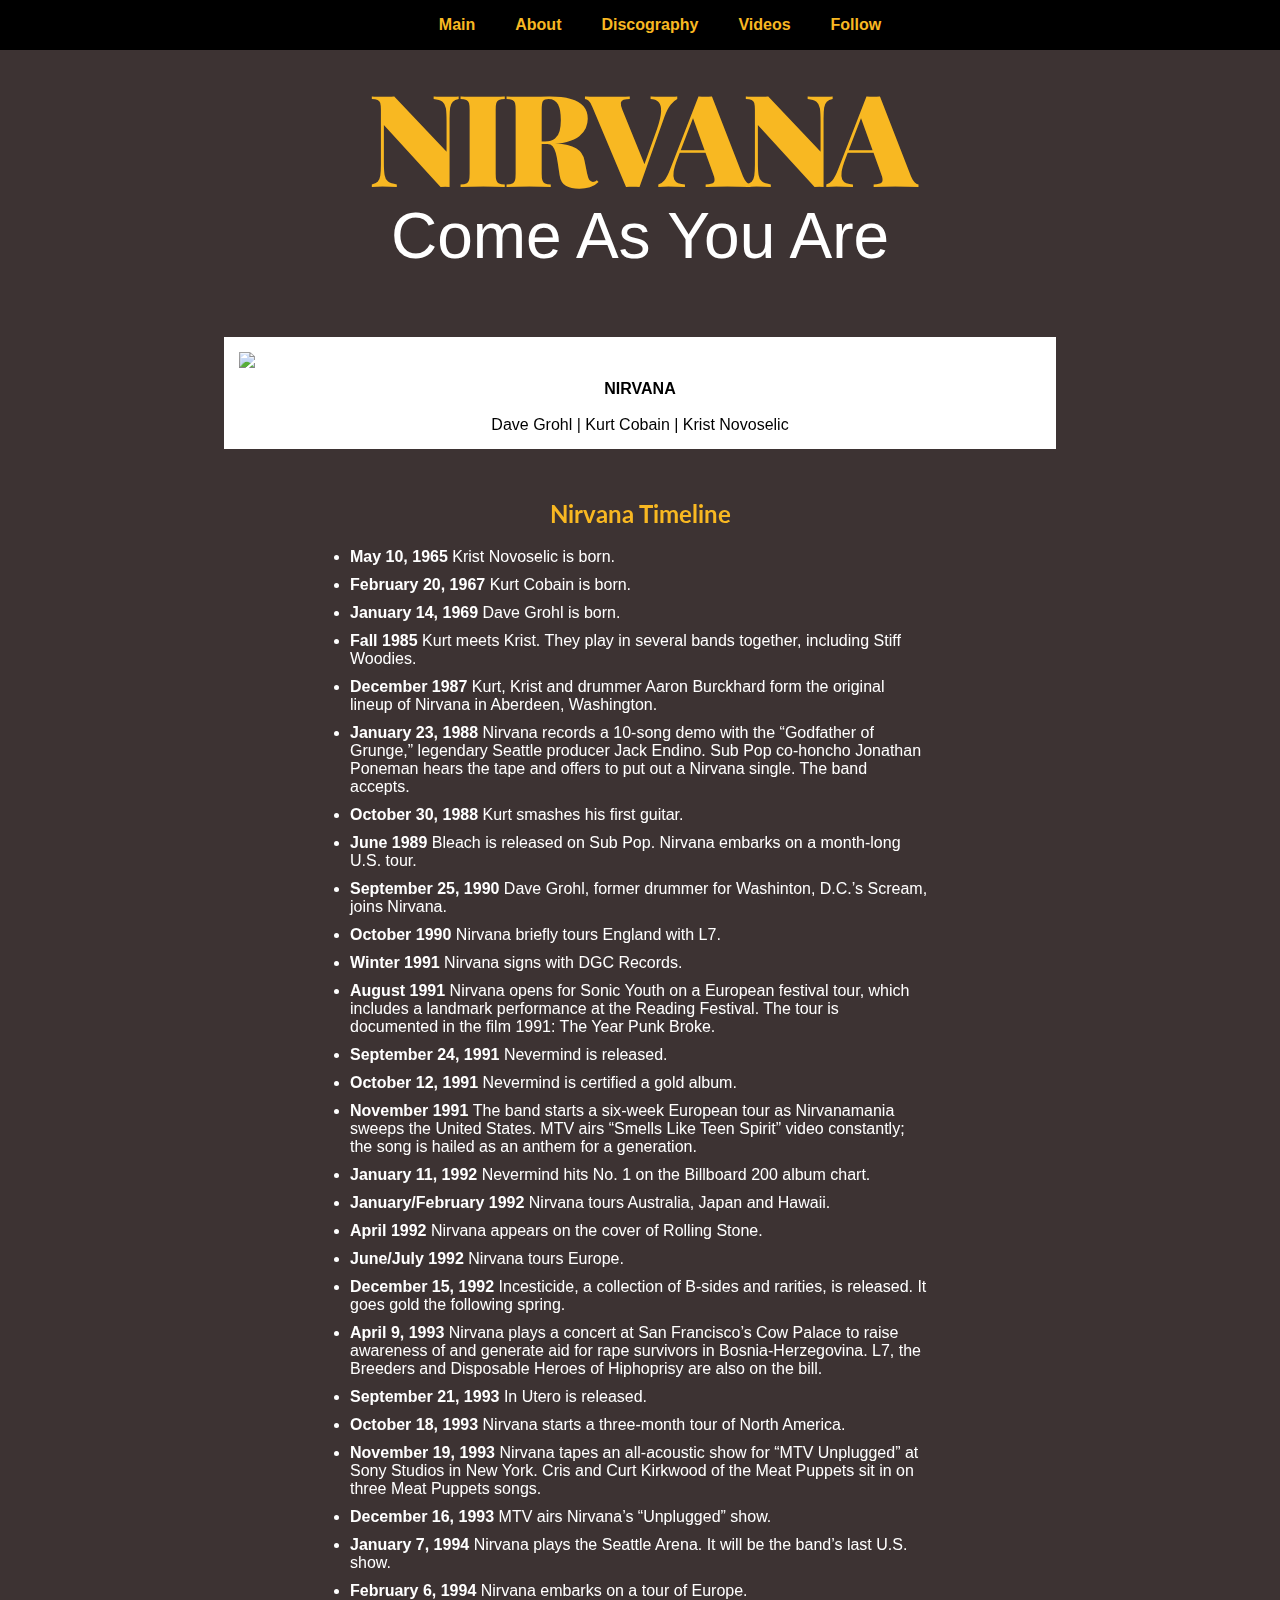
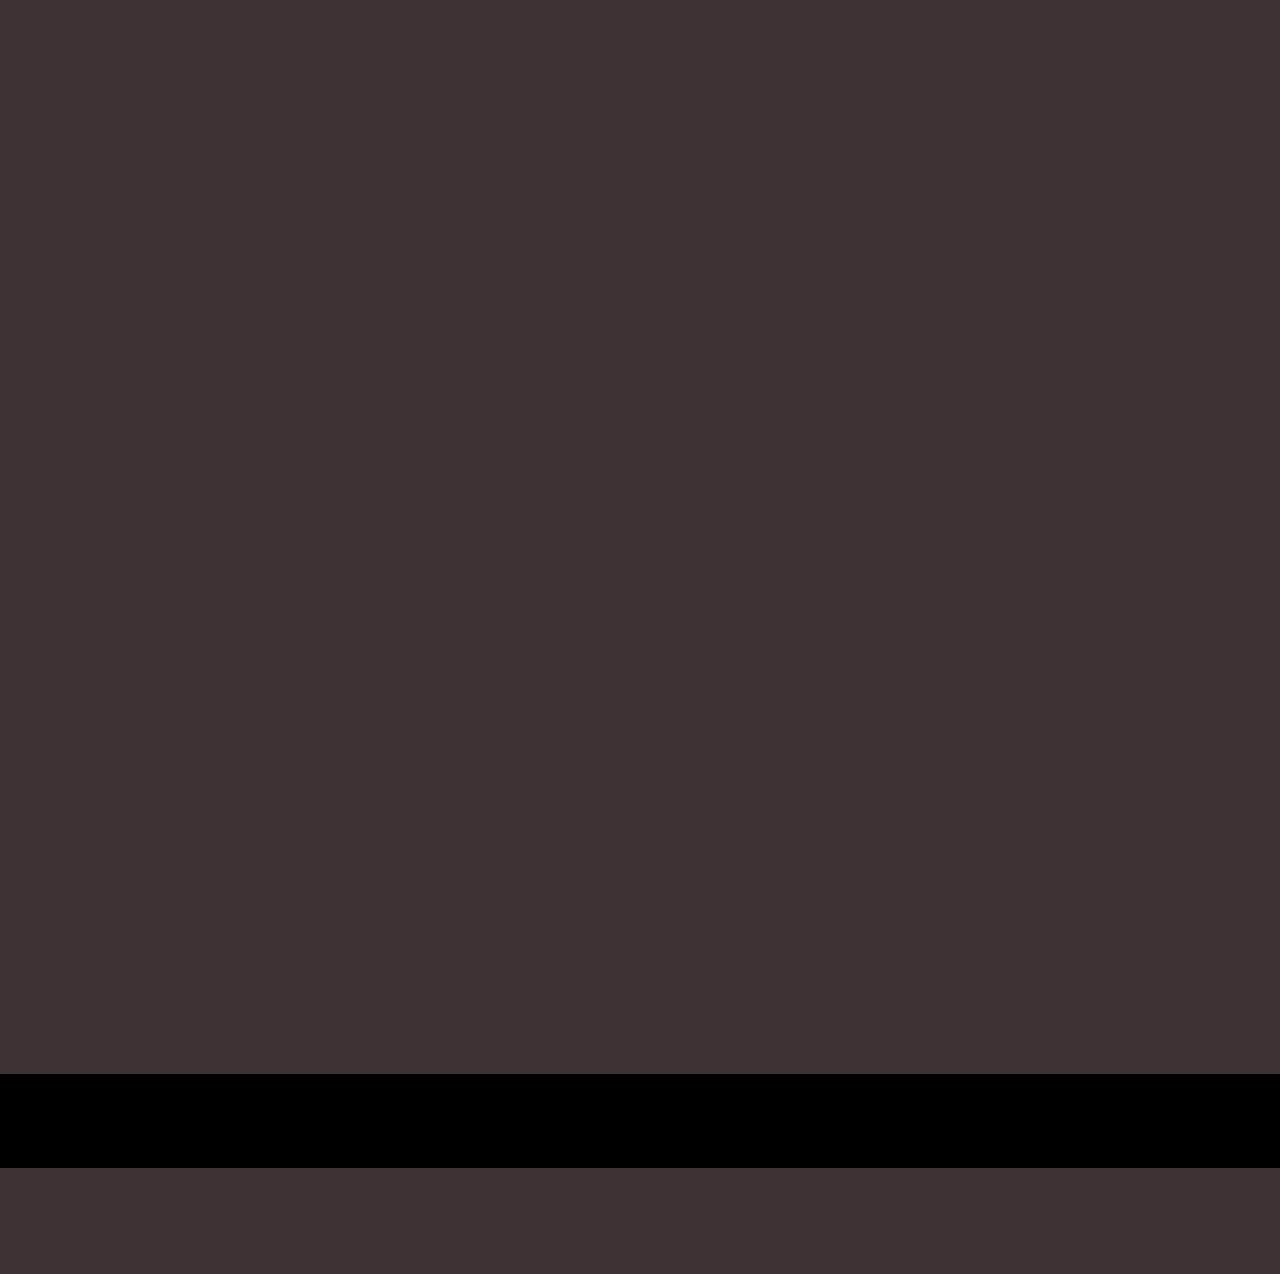
==== commit fdbe4409: "Update AOS and comment section" ====
--- a/index.html
+++ b/index.html
@@ -9,11 +9,20 @@
       integrity="sha512-HK5fgLBL+xu6dm/Ii3z4xhlSUyZgTT9tuc/hSrtw6uzJOvgRr2a9jyxxT1ely+B+xFAmJKVSTbpM/CuL7qxO8w=="
       crossorigin="anonymous"
     />
+
+    <!-- Bootstrap CSS -->
+    <link href="https://cdn.jsdelivr.net/npm/bootstrap@5.0.0-beta2/dist/css/bootstrap.min.css" rel="stylesheet" integrity="sha384-BmbxuPwQa2lc/FVzBcNJ7UAyJxM6wuqIj61tLrc4wSX0szH/Ev+nYRRuWlolflfl" crossorigin="anonymous">
+
+    <!-- AOS -->
+    <link href="https://unpkg.com/aos@2.3.1/dist/aos.css" rel="stylesheet">
+
+    <!-- CSS -->
     <link rel="stylesheet" href="style.css" />
   </head>
   <body>
     <!-- partial:index.partial.html -->
 
+    <!-- Awal Navbar -->
     <nav>
       <ul>
         <li><a href="#main">Main</a></li>
@@ -23,12 +32,16 @@
         <li><a href="#follow">Follow</a></li>
       </ul>
     </nav>
-
+    <!-- Akhir Navbar -->
+
+    <!-- Awal Main Section -->
     <section id="main">
-      <h1 id="title">NIRVANA</h1>
-      <p id="tagline">Come As You Are</p>
-
-      <figure id="img-div">
+      <h1 id="title" data-aos="fade-right" data-aos-duration="3000">NIRVANA</h1>
+      <p id="tagline" data-aos="fade-right" data-aos-duration="1000">Come As You Are</p>
+      <!-- Akhir Main Section -->
+
+      <!-- Awal Picture Cover -->
+      <figure id="img-div" data-aos="flip-down" data-aos-duration="1000">
         <img src="https://www.teahub.io/photos/full/24-249199_nirvana-hd-wallpaper-pc.jpg" alt="Nirvana" id="image" />
         <figcaption id="img-caption">
           <strong>NIRVANA</strong> <br />
@@ -36,10 +49,14 @@
         </figcaption>
       </figure>
     </section>
-
-    <section id="tribute-info">
+    <!-- Akhir Picture Cover -->
+
+    <!-- Awal Tribute-info Section -->
+    <section id="tribute-info" data-aos="fade-up"
+    data-aos-anchor-placement="top-bottom" data-aos-duration="1000">
       <h2>Nirvana Timeline</h2>
-      <ul>
+      <ul data-aos="fade-up"
+      data-aos-anchor-placement="top-bottom" data-aos-duration="1500">
         <li><strong>May 10, 1965</strong> Krist Novoselic is born.</li>
         <li><strong>February 20, 1967</strong> Kurt Cobain is born.</li>
         <li><strong>January 14, 1969</strong> Dave Grohl is born.</li>
@@ -75,10 +92,14 @@
         <li><strong>February 6, 1994 </strong> Nirvana embarks on a tour of Europe.</li>
       </ul>
     </section>
-
-    <section id="discography">
+    <!-- Akhir Tribute-info Section -->
+    
+    <!-- Awal Discography Section -->
+    <section id="discography" data-aos="fade-up"
+    data-aos-anchor-placement="top-bottom" data-aos-duration="1000">
       <h2>Discography</h2>
-      <ul>
+      <ul data-aos="fade-up"
+      data-aos-anchor-placement="top-bottom" data-aos-duration="1500">
         <li class="album">
           <a href="https://www.nirvana.com/album/bleach/" target="_blank">
             <img src="https://www.nirvana.com/files/2015/12/bleach.jpg" alt="Bleach" class="album-img" />
@@ -88,7 +109,7 @@
             </div>
           </a>
         </li>
-
+        
         <li class="album">
           <a href="https://www.nirvana.com/album/nevermind/" target="_blank">
             <img src="https://www.nirvana.com/files/2015/12/Nevermind.jpg" alt="Nevermind" class="album-img" />
@@ -108,7 +129,7 @@
             </div>
           </a>
         </li>
-
+        
         <li class="album">
           <a href="https://www.nirvana.com/album/unplugged-in-new-york/" target="_blank">
             <img src="https://www.nirvana.com/files/2015/12/Unplugged.jpg" alt="MTV Unplugged In New York" class="album-img" />
@@ -120,12 +141,16 @@
         </li>
       </ul>
     </section>
-
-    <section id="videos">
+    <!-- Akhir Discography Section -->
+    
+    <!-- Awal Videos Section -->
+    <section id="videos" data-aos="fade-up"
+    data-aos-anchor-placement="top-bottom" data-aos-duration="1000">
       <h2>Videos</h2>
       <div class="g-ytsubscribe" data-channelid="UCFMZHIQMgBXTSxsr86Caazw" data-layout="full" data-count="default"></div>
-
-      <div class="video-list">
+      
+      <div class="video-list" data-aos="fade-up"
+      data-aos-anchor-placement="top-bottom" data-aos-duration="1500">
         <iframe
           width="560"
           height="315"
@@ -134,29 +159,29 @@
           frameborder="0"
           allow="accelerometer; autoplay; clipboard-write; encrypted-media; gyroscope; picture-in-picture"
           allowfullscreen
-        ></iframe>
-
+          ></iframe>
+          
         <iframe
-          width="560"
-          height="315"
-          src="https://www.youtube.com/embed/vabnZ9-ex7o"
-          title="YouTube video player"
-          frameborder="0"
-          allow="accelerometer; autoplay; clipboard-write; encrypted-media; gyroscope; picture-in-picture"
-          allowfullscreen
-        ></iframe>
+        width="560"
+        height="315"
+        src="https://www.youtube.com/embed/vabnZ9-ex7o"
+        title="YouTube video player"
+        frameborder="0"
+        allow="accelerometer; autoplay; clipboard-write; encrypted-media; gyroscope; picture-in-picture"
+          allowfullscreen
+          ></iframe>
 
         <iframe
-          width="560"
+        width="560"
           height="315"
           src="https://www.youtube.com/embed/fregObNcHC8"
           title="YouTube video player"
           frameborder="0"
           allow="accelerometer; autoplay; clipboard-write; encrypted-media; gyroscope; picture-in-picture"
           allowfullscreen
-        ></iframe>
-
-        <iframe
+          ></iframe>
+          
+          <iframe
           width="560"
           height="315"
           src="https://www.youtube.com/embed/hEMm7gxBYSc"
@@ -167,30 +192,50 @@
         ></iframe>
       </div>
     </section>
-
+    <!-- Akhir Videos Section -->
+    
+    <!-- Awal Follow Section -->
     <section id="follow">
-      <h2>Follow Nirvana</h2>
+      <h2 data-aos="fade-left">Follow Nirvana</h2>
       <ul>
         <li>
-          <a href="https://www.nirvana.com/" id="tribute-link" target="_blank"><i class="fas fa-globe"></i></a>
-        </li>
-
-        <li>
-          <a href="https://twitter.com/Nirvana?s=20&t=xmVcnS6-m4yzouRKo3u16g" target="_blank"><i class="fab fa-twitter"></i></a>
-        </li>
-
+          <a href="https://www.nirvana.com/" id="tribute-link" target="_blank"></i></a>
+        </li>
+
+        <li>
+          <a href="https://twitter.com/Nirvana?s=20&t=xmVcnS6-m4yzouRKo3u16g" target="_blank"></i></a>
+        </li>
+        
         <li>
           <a href="https://www.facebook.com/Nirvana" target="_blank"><i class="fab fa-facebook"></i></a>
         </li>
-
+        
         <li>
           <a href="https://www.youtube.com/channel/UCFMZHIQMgBXTSxsr86Caazw" target="_blank"><i class="fab fa-youtube"></i></a>
         </li>
       </ul>
     </section>
-
+    <!-- Akhir Follow Section -->
+
+    <!-- Font Google JS -->
     <script src="https://apis.google.com/js/platform.js"></script>
 
+    <!-- boostrap js -->
+    <script src="https://cdn.jsdelivr.net/npm/bootstrap@5.0.0-beta2/dist/js/bootstrap.bundle.min.js" integrity="sha384-b5kHyXgcpbZJO/tY9Ul7kGkf1S0CWuKcCD38l8YkeH8z8QjE0GmW1gYU5S9FOnJ0" crossorigin="anonymous"></script>
+
+
+    <!-- AOS JS-->
+    <script src="https://unpkg.com/aos@2.3.1/dist/aos.js"></script>
+
+    <script>
+      AOS.init({
+        once: true,
+        disable: 'mobile', 
+        delay: 0,
+      });
+    </script>
+
+    <!-- Tester JS -->
     <script src="https://cdn.freecodecamp.org/testable-projects-fcc/v1/bundle.js"></script>
     <!-- partial -->
   </body>
